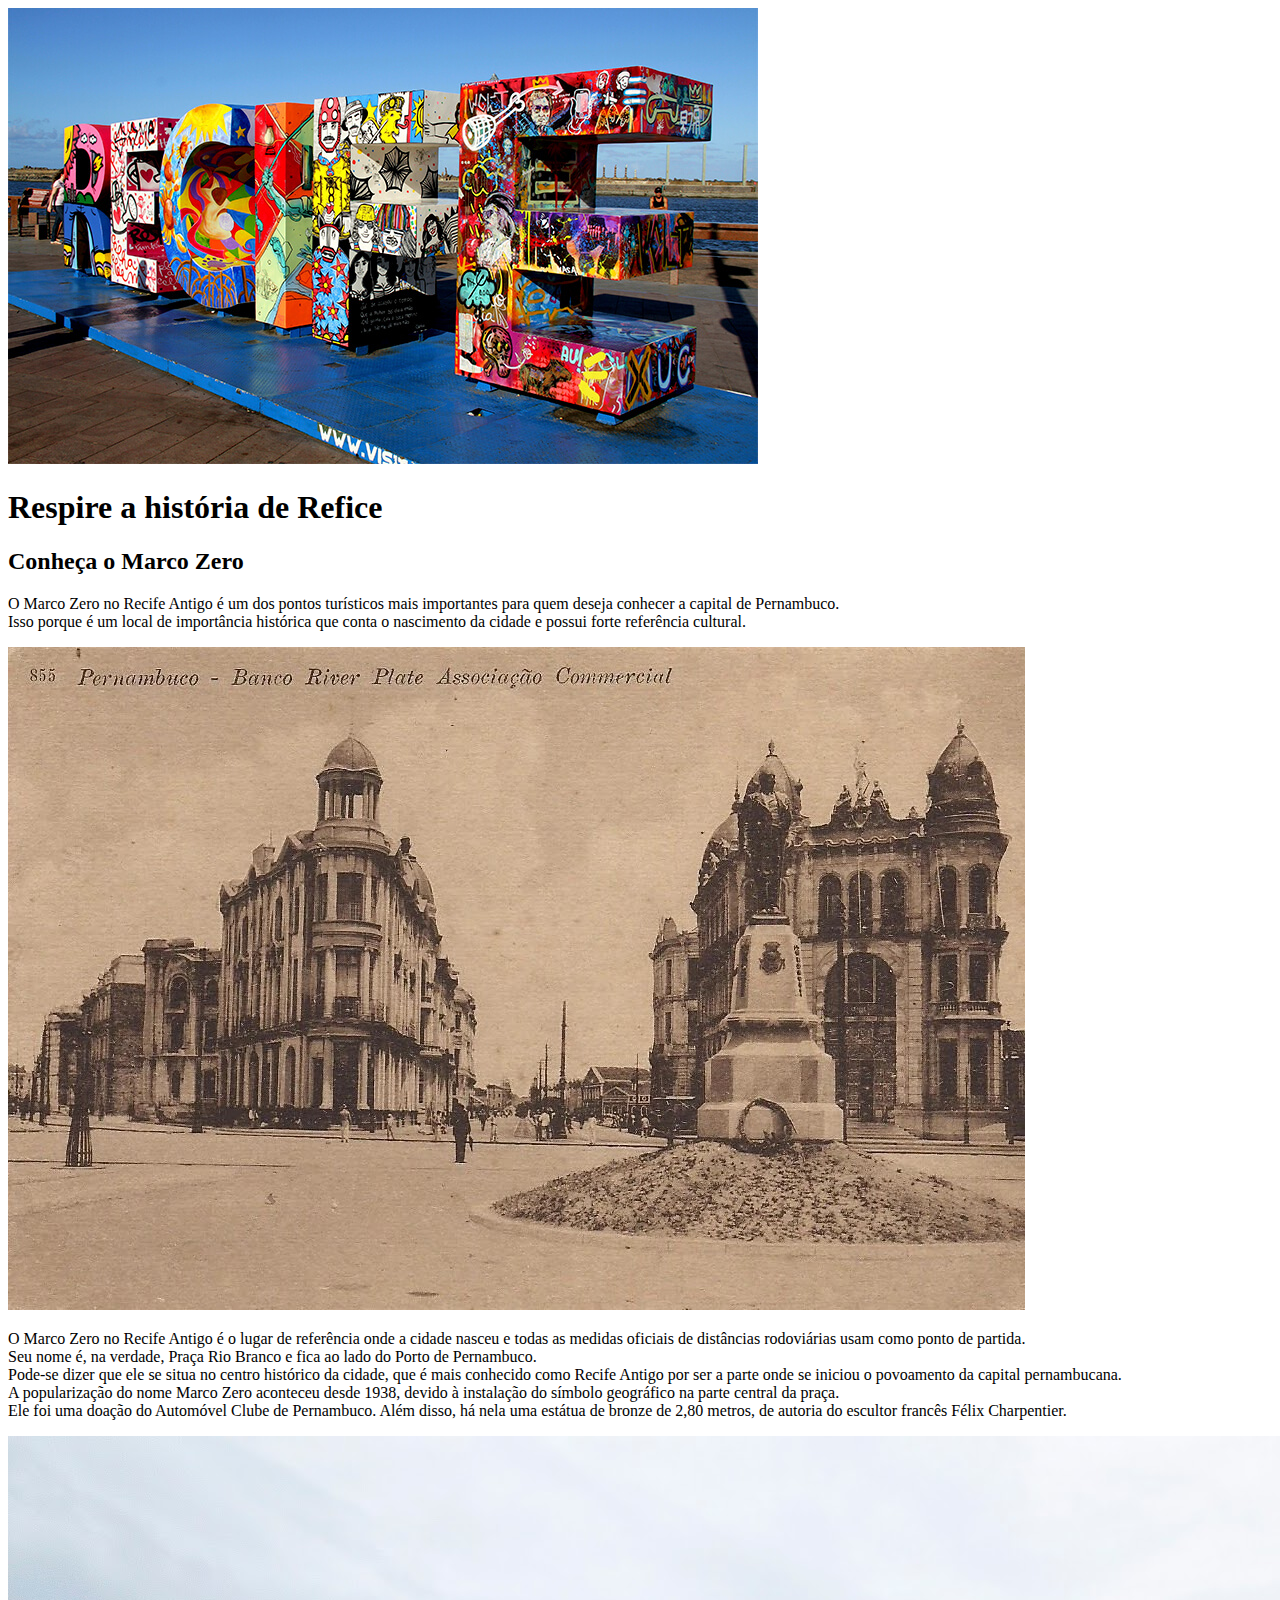
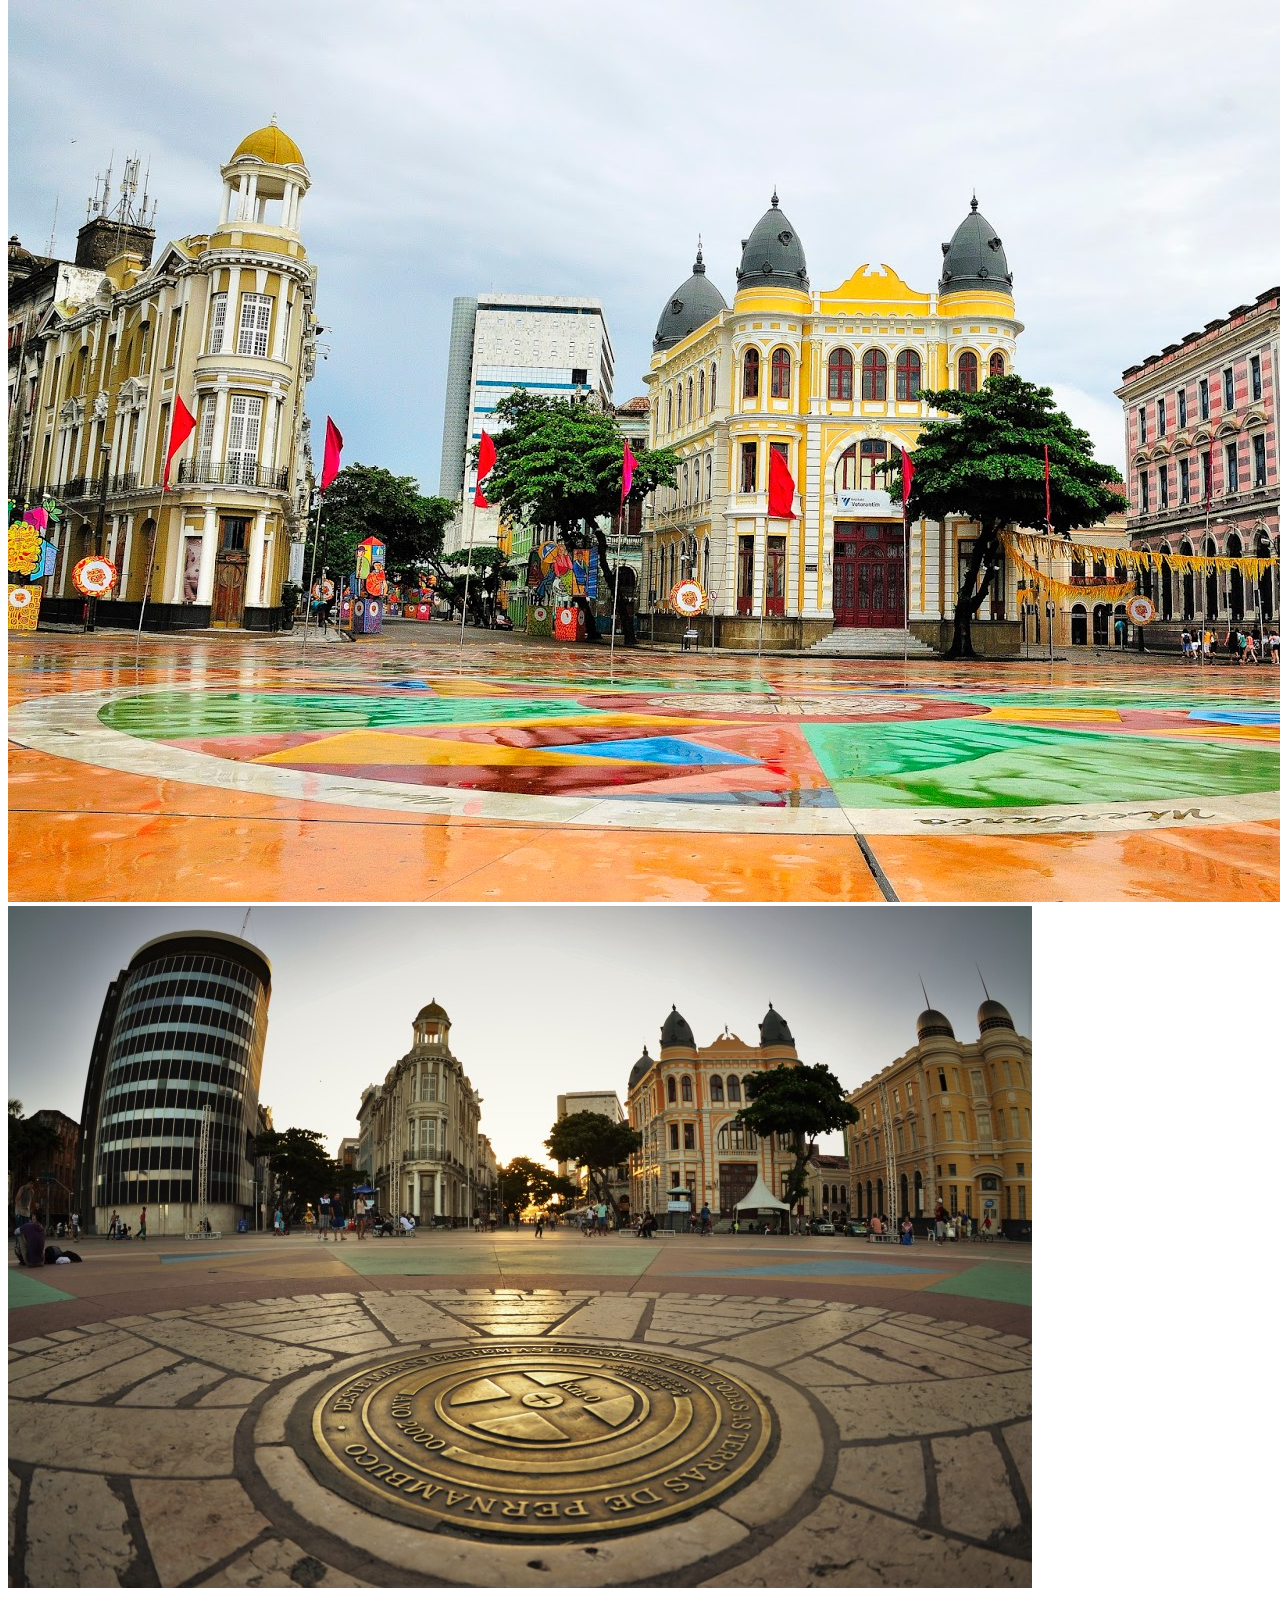
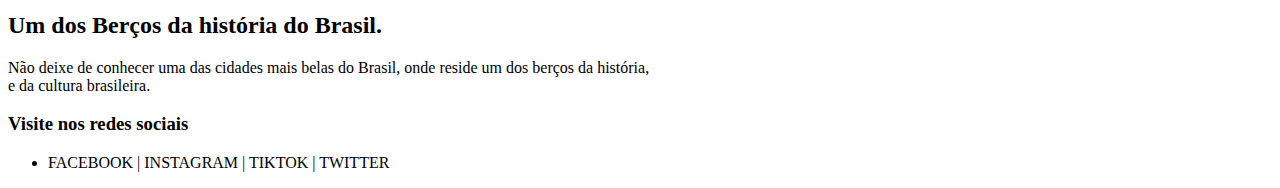
==== index.html @ 23a16e4f "Subindo" ====
<!DOCTYPE html>
<html lang="en">
  <head>
    <meta charset="UTF-8" />
    <meta name="viewport" content="width=device-width, initial-scale=1.0" />
    <title>Recife</title>
  </head>
  <body>
    <header>
      <img src="img\refice.jpg" alt="img\refice.jpg" />
    </header>
    <main>
      <h1>Respire a história de Refice</h1>
      <section>
        <h2>Conheça o Marco Zero</h2>
        <p>
          O Marco Zero no Recife Antigo é um dos pontos turísticos mais
          importantes para quem deseja conhecer a capital de Pernambuco. <br />
          Isso porque é um local de importância histórica que conta o nascimento
          da cidade e possui forte referência cultural.
        </p>

        <img src="img\marcozero04.jpg" alt="img\marcozero04.jpg" />

        <p>
            O Marco Zero no Recife Antigo é o lugar de referência onde a cidade nasceu e todas as medidas oficiais de distâncias rodoviárias usam como ponto de partida. <br>
            Seu nome é, na verdade, Praça Rio Branco e fica ao lado do Porto de Pernambuco. 
            <br>Pode-se dizer que ele se situa no centro histórico da cidade, que é mais conhecido como Recife Antigo por ser a parte onde se iniciou o povoamento da capital pernambucana. 
            <br>A popularização do nome Marco Zero aconteceu desde 1938, devido à instalação do símbolo geográfico na parte central da praça. <br> Ele foi uma doação do Automóvel Clube de Pernambuco. Além disso, há nela uma estátua de bronze de 2,80 metros, de autoria do escultor francês Félix Charpentier.
        </p>
      </section>
    </main>
    <footer>
        <img src="img\marcozero01.jpg" alt="img\marcozero01.jpg"> <img src="img\marcozero02.jpg" alt="img\marcozero02.jpg">
    
       <section>
        <h2>Um dos Berços da história do Brasil. </h2>
        <p>
            Não deixe de conhecer uma das cidades mais belas do Brasil, onde reside um dos berços da história, <br>
            e da cultura brasileira. 
        </p>
       </section>
       <h3>Visite nos redes sociais</h3>
       <ul>
        <li>FACEBOOK | INSTAGRAM | TIKTOK | TWITTER</li>
       </ul> 
    </footer>
  </body>
</html>
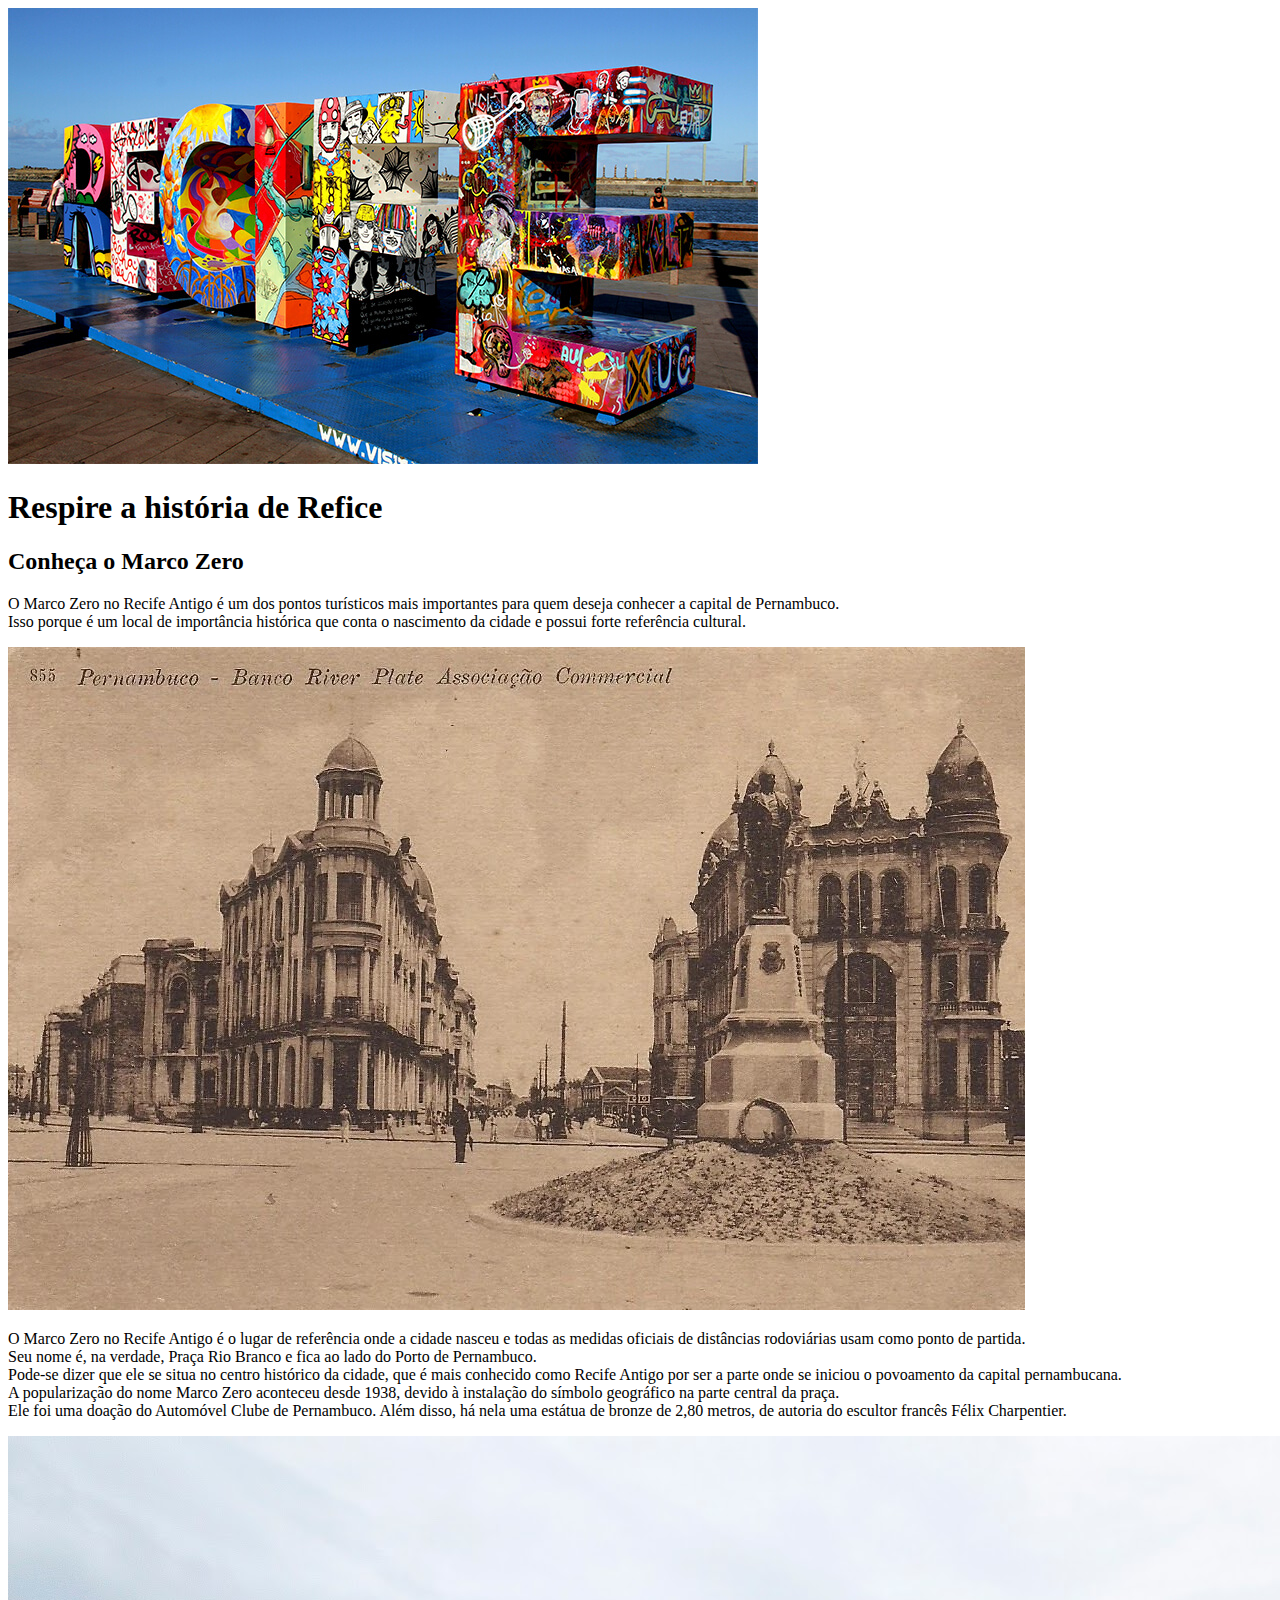
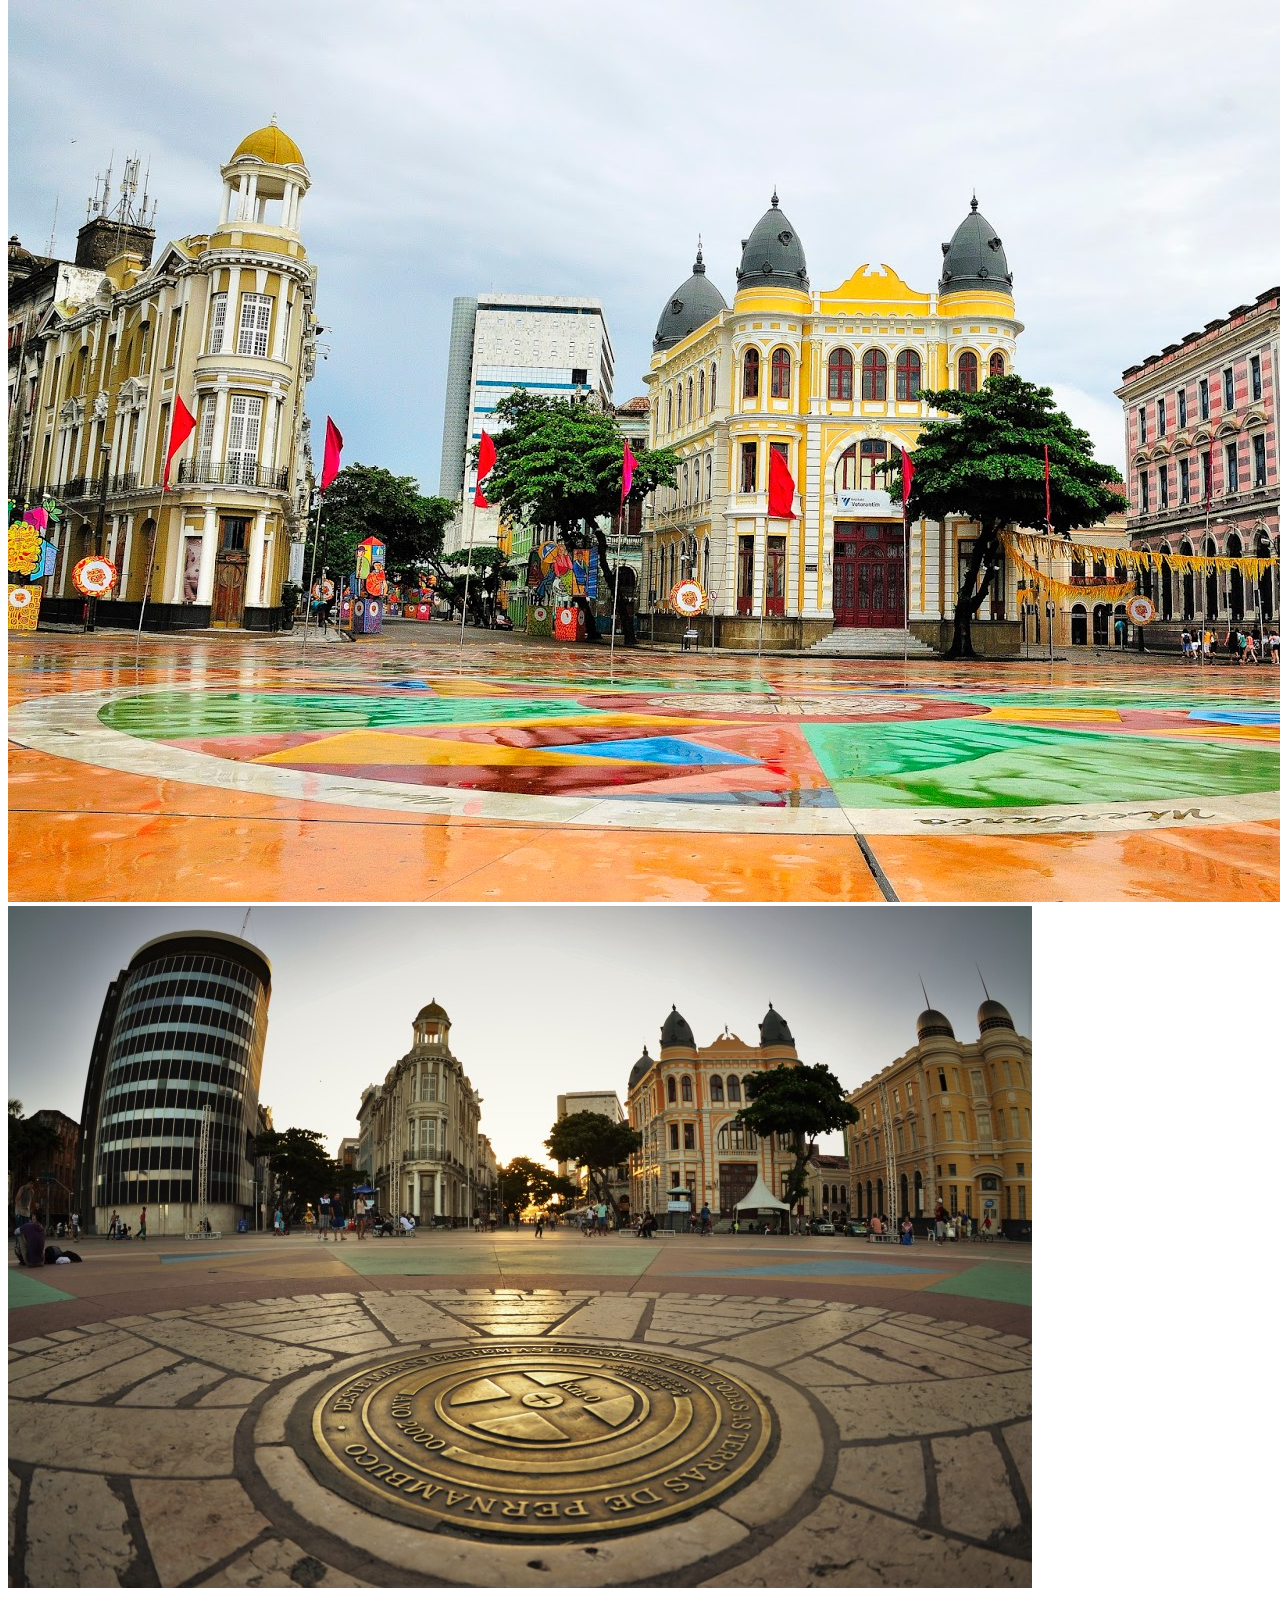
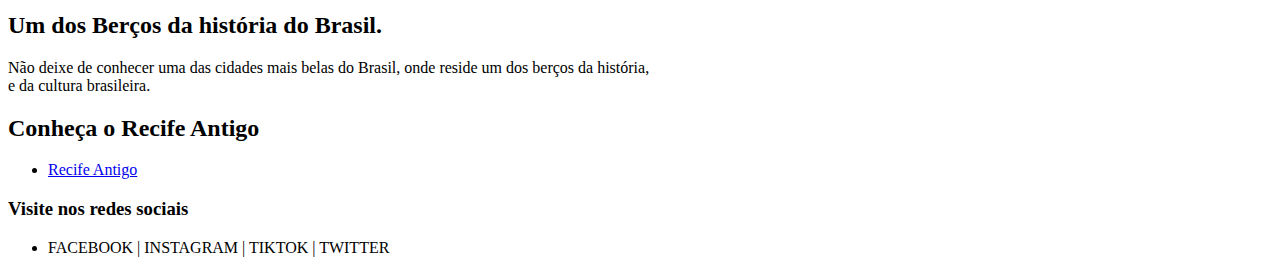
==== commit 5b8d7505: "incluindo a pagina refice antigo" ====
--- a/index.html
+++ b/index.html
@@ -23,27 +23,44 @@
         <img src="img\marcozero04.jpg" alt="img\marcozero04.jpg" />
 
         <p>
-            O Marco Zero no Recife Antigo é o lugar de referência onde a cidade nasceu e todas as medidas oficiais de distâncias rodoviárias usam como ponto de partida. <br>
-            Seu nome é, na verdade, Praça Rio Branco e fica ao lado do Porto de Pernambuco. 
-            <br>Pode-se dizer que ele se situa no centro histórico da cidade, que é mais conhecido como Recife Antigo por ser a parte onde se iniciou o povoamento da capital pernambucana. 
-            <br>A popularização do nome Marco Zero aconteceu desde 1938, devido à instalação do símbolo geográfico na parte central da praça. <br> Ele foi uma doação do Automóvel Clube de Pernambuco. Além disso, há nela uma estátua de bronze de 2,80 metros, de autoria do escultor francês Félix Charpentier.
+          O Marco Zero no Recife Antigo é o lugar de referência onde a cidade
+          nasceu e todas as medidas oficiais de distâncias rodoviárias usam como
+          ponto de partida. <br />
+          Seu nome é, na verdade, Praça Rio Branco e fica ao lado do Porto de
+          Pernambuco.
+          <br />Pode-se dizer que ele se situa no centro histórico da cidade,
+          que é mais conhecido como Recife Antigo por ser a parte onde se
+          iniciou o povoamento da capital pernambucana. <br />A popularização do
+          nome Marco Zero aconteceu desde 1938, devido à instalação do símbolo
+          geográfico na parte central da praça. <br />
+          Ele foi uma doação do Automóvel Clube de Pernambuco. Além disso, há
+          nela uma estátua de bronze de 2,80 metros, de autoria do escultor
+          francês Félix Charpentier.
         </p>
       </section>
     </main>
     <footer>
-        <img src="img\marcozero01.jpg" alt="img\marcozero01.jpg"> <img src="img\marcozero02.jpg" alt="img\marcozero02.jpg">
-    
-       <section>
-        <h2>Um dos Berços da história do Brasil. </h2>
+      <img src="img\marcozero01.jpg" alt="img\marcozero01.jpg" />
+      <img src="img\marcozero02.jpg" alt="img\marcozero02.jpg" />
+
+      <section>
+        <h2>Um dos Berços da história do Brasil.</h2>
         <p>
-            Não deixe de conhecer uma das cidades mais belas do Brasil, onde reside um dos berços da história, <br>
-            e da cultura brasileira. 
+          Não deixe de conhecer uma das cidades mais belas do Brasil, onde
+          reside um dos berços da história, <br />
+          e da cultura brasileira.
         </p>
-       </section>
-       <h3>Visite nos redes sociais</h3>
-       <ul>
+        <h2>Conheça o Recife Antigo</h2>
+        <nav>
+          <ul>
+            <li><a href="Recife_Antigo.html" target="_blank">Recife Antigo</a></li>
+          </ul>
+        </nav>
+      </section>
+      <h3>Visite nos redes sociais</h3>
+      <ul>
         <li>FACEBOOK | INSTAGRAM | TIKTOK | TWITTER</li>
-       </ul> 
+      </ul>
     </footer>
   </body>
 </html>
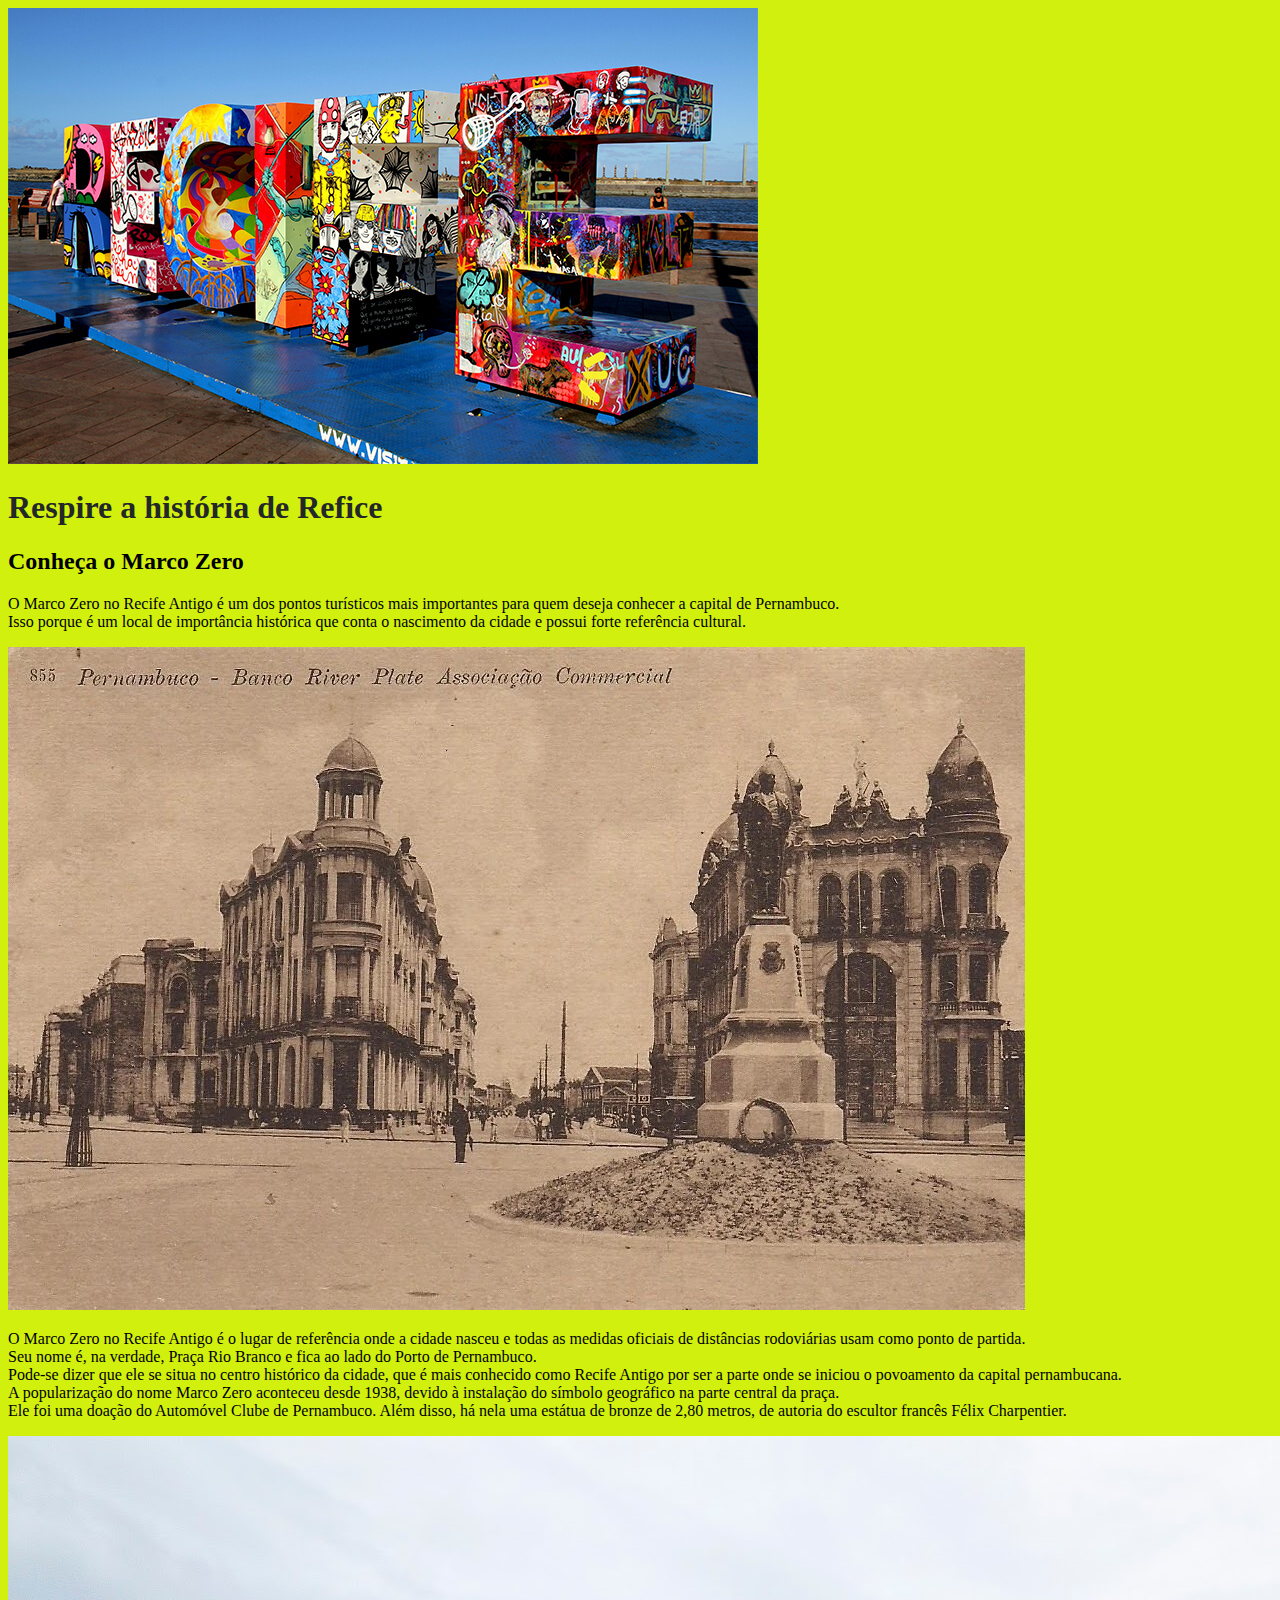
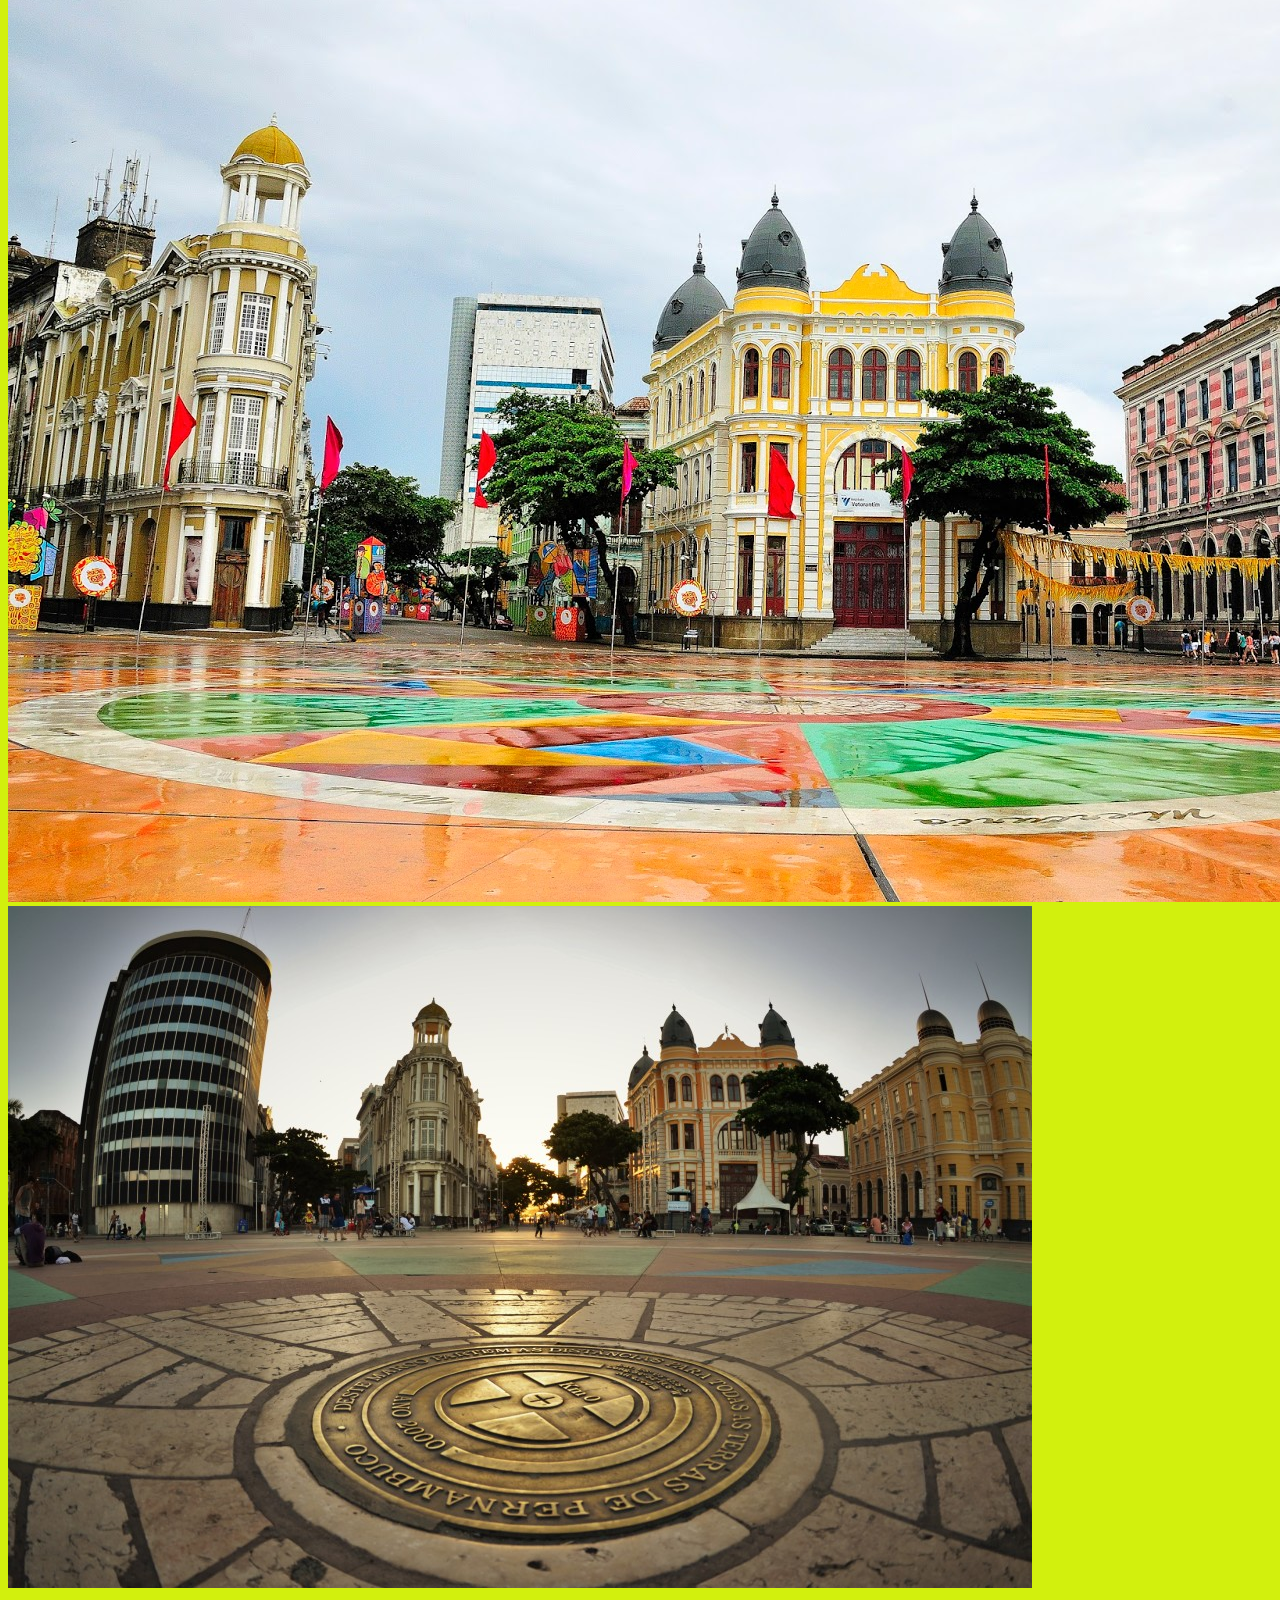
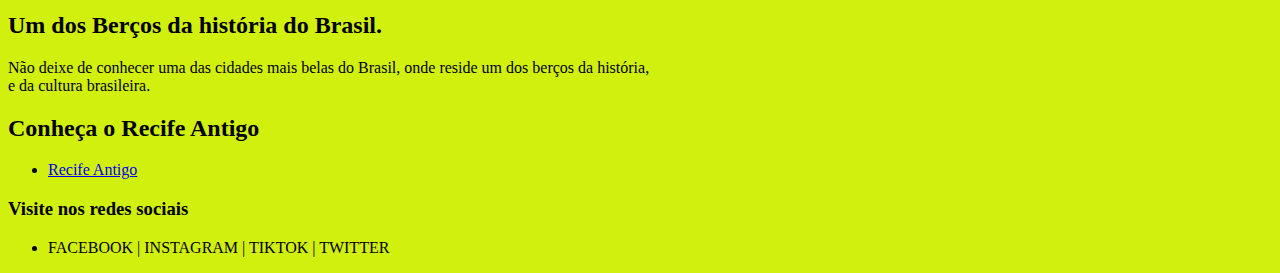
==== commit aa052391: "um pouco de css" ====
--- a/index.html
+++ b/index.html
@@ -3,6 +3,7 @@
   <head>
     <meta charset="UTF-8" />
     <meta name="viewport" content="width=device-width, initial-scale=1.0" />
+    <link rel="stylesheet" href="style.css">
     <title>Recife</title>
   </head>
   <body>
--- a/style.css
+++ b/style.css
@@ -0,0 +1,9 @@
+
+h1{ color: rgb(34, 39, 39);
+
+}
+
+
+body{
+    background-color: rgb(210, 240, 13);
+}